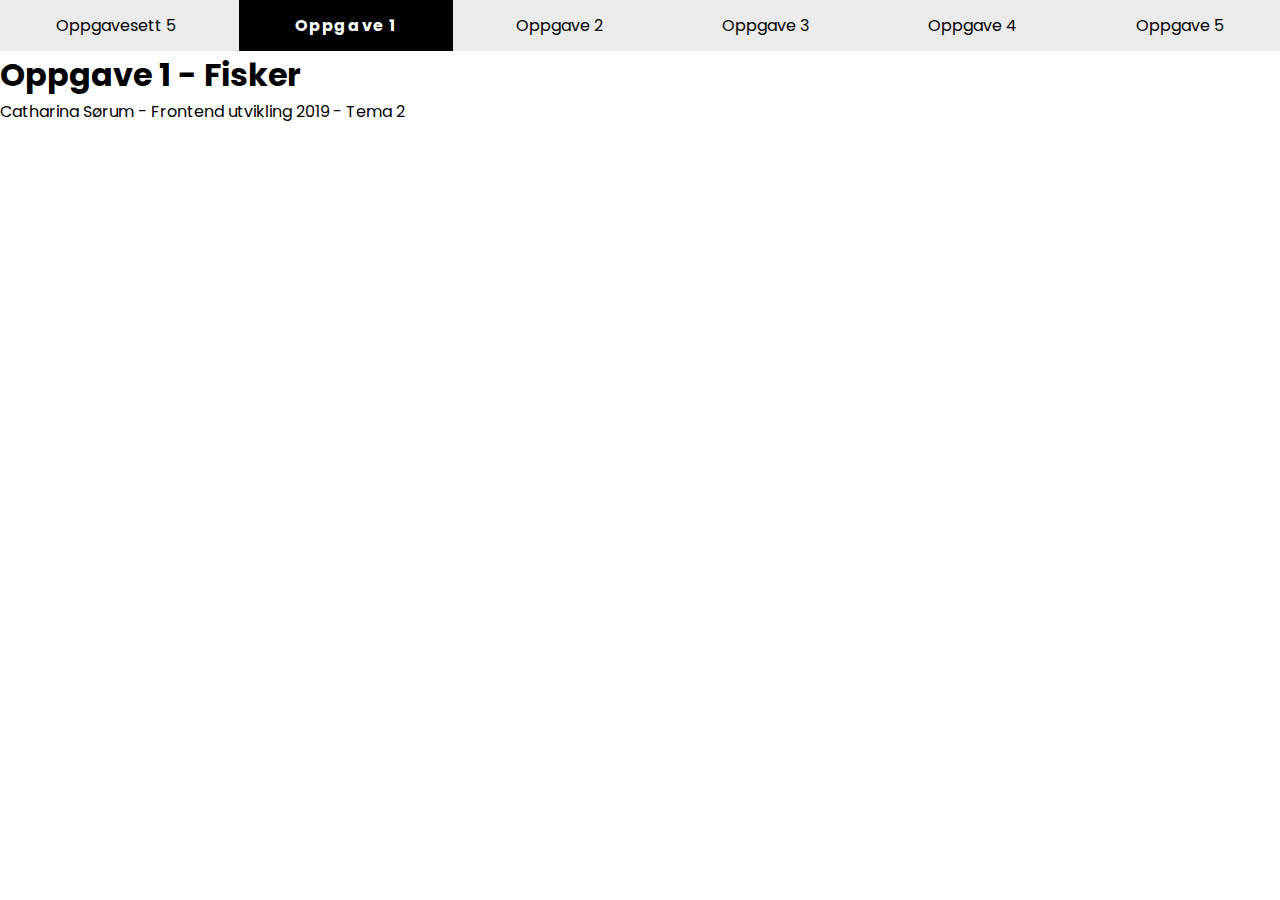
==== oppgave01.html @ c892940d "Oppgave 1 klar" ====
<!DOCTYPE html>
<html lang="no">
    <head>
        <meta charset="UTF-8">
        <meta name="viewport" content="width=device-width, initial-scale=1.0">
        <meta http-equiv="X-UA-Compatible" content="ie=edge">
        <title>Oppgavesett 5 - Array</title>
        <link rel="stylesheet" href="./index.css">
        <link rel="stylesheet" href="./menu.css">
        <link href="https://fonts.googleapis.com/css?family=Poppins:400,700&display=swap" rel="stylesheet">
    </head>
    <body>
        <header>
            <nav id="menu"></nav>

        </header>
        
        <main>
            <h1>Oppgave 1 - Fisker</h1>

        </main>

        <footer>
            <p>Catharina Sørum - Frontend utvikling 2019 - Tema 2</p>
        </footer>
        <script src="./menu.js"></script>
        <script>
        
        const fisker = ["Kampfisk", "Neontetra", "Cicklider", "Guppy", "Platy", "Gullbarbe", "Honninggurami"]
        
        /* A */
        console.log(fisker);

        /* B */
        fisker.unshift("Molly", "Sverddrager"); // Starten av array
        fisker.push("Kardinaltetra", "Malle"); // Slutten av array

        /* C */
       
        fisker.pop(); // Fjerne siste fisken

        /* D */
        fisker.shift(); // Fjerne første fisken

        /* E */
        fisker.splice(3, 2);  // Fjerne fisk nr 4 og 5

        </script>
    </body>
</html>
---- index.css ----
* {
    box-sizing: border-box;
    margin: 0;
}

body {
    font-family: "Poppins", sans-serif;
}

/* Oppgave 1 */
/* Oppgave 2 */
/* Oppgave 3 */
/* Oppgave 4 */
/* Oppgave 5 */
---- menu.css ----
#menu {
    display: grid;
    grid-auto-flow: column;
    gap: 0.5rem;
    background-color: rgba(17, 17, 17, 0.082);
}

#menu a {
    font-family: "Poppins", sans-serif;
    color: black;
    text-decoration: none;
    text-align: center;
    padding: 0.8rem;
}

#menu a.active {
    font-weight: 700;
    color: white;
    background-color: black;
    letter-spacing: 0.1rem;
}
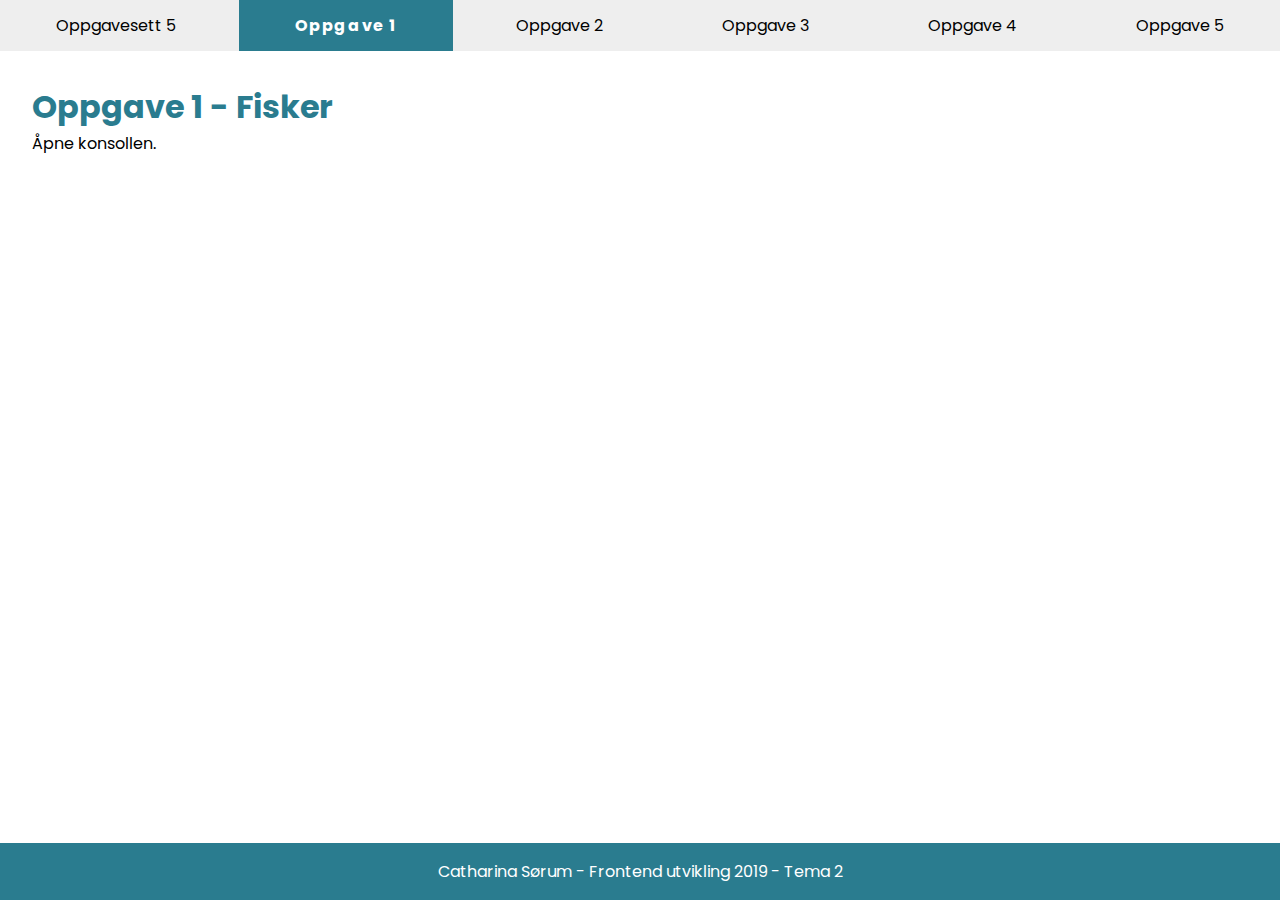
==== commit 28921f4d: "Oppgavesett 5 er klart" ====
--- a/oppgave01.html
+++ b/oppgave01.html
@@ -4,7 +4,7 @@
         <meta charset="UTF-8">
         <meta name="viewport" content="width=device-width, initial-scale=1.0">
         <meta http-equiv="X-UA-Compatible" content="ie=edge">
-        <title>Oppgavesett 5 - Array</title>
+        <title>Oppgave 1 - Fisker</title>
         <link rel="stylesheet" href="./index.css">
         <link rel="stylesheet" href="./menu.css">
         <link href="https://fonts.googleapis.com/css?family=Poppins:400,700&display=swap" rel="stylesheet">
@@ -17,6 +17,7 @@
         
         <main>
             <h1>Oppgave 1 - Fisker</h1>
+            <p>Åpne konsollen.</p>
 
         </main>
 
--- a/index.css
+++ b/index.css
@@ -7,8 +7,53 @@
     font-family: "Poppins", sans-serif;
 }
 
-/* Oppgave 1 */
+main {
+    padding: 2rem;
+}
+
+h1 {
+    color: rgb(42, 124, 143);
+}
+
+footer {
+    display: grid;
+    position: fixed;
+    bottom: 0;
+    left: 0;
+    background-color: rgb(42, 124, 143);
+    width: 100%;
+    color: white;
+    padding: 1rem;
+    justify-content: center;
+    align-items: center;
+}
+
+/* Index */
+#oppgavesett {
+    width:100%;
+    min-height: 100vh;
+    display: grid;
+    justify-content: center;
+    align-items: center;
+    text-transform: uppercase;
+}
+
 /* Oppgave 2 */
-/* Oppgave 3 */
+#inpBlomst {
+    padding: 0.5rem;
+    border: 0.1rem solid rgb(42, 124, 143);
+    width: 30%;
+    outline: none;
+}
+
 /* Oppgave 4 */
-/* Oppgave 5 */+#oppgave04 {
+    min-height: 500px;
+    width: 500px;
+    display: grid;
+    justify-content: center;
+    align-items: center;
+    background-color: #18515E;
+    margin-left: auto;
+    margin-right: auto;
+}--- a/menu.css
+++ b/menu.css
@@ -2,7 +2,7 @@
     display: grid;
     grid-auto-flow: column;
     gap: 0.5rem;
-    background-color: rgba(17, 17, 17, 0.082);
+    background-color: rgba(128, 128, 128, 0.137);
 }
 
 #menu a {
@@ -16,6 +16,6 @@
 #menu a.active {
     font-weight: 700;
     color: white;
-    background-color: black;
+    background-color: rgb(42, 124, 143);;
     letter-spacing: 0.1rem;
 }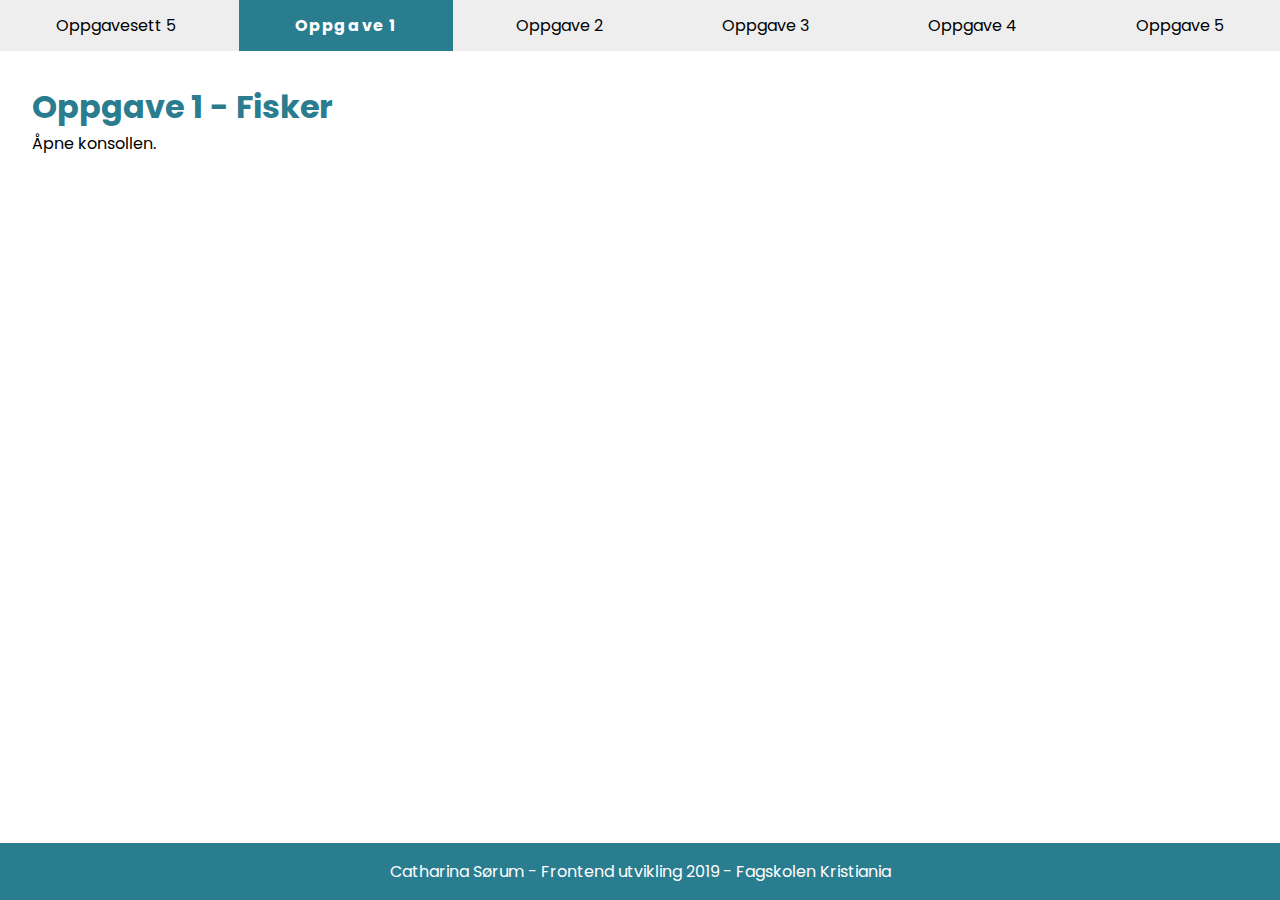
==== commit eeffcb25: "Fullført oppgavesett05" ====
--- a/oppgave01.html
+++ b/oppgave01.html
@@ -22,7 +22,7 @@
         </main>
 
         <footer>
-            <p>Catharina Sørum - Frontend utvikling 2019 - Tema 2</p>
+            <p>Catharina Sørum - Frontend utvikling 2019 - Fagskolen Kristiania</p>
         </footer>
         <script src="./menu.js"></script>
         <script>
